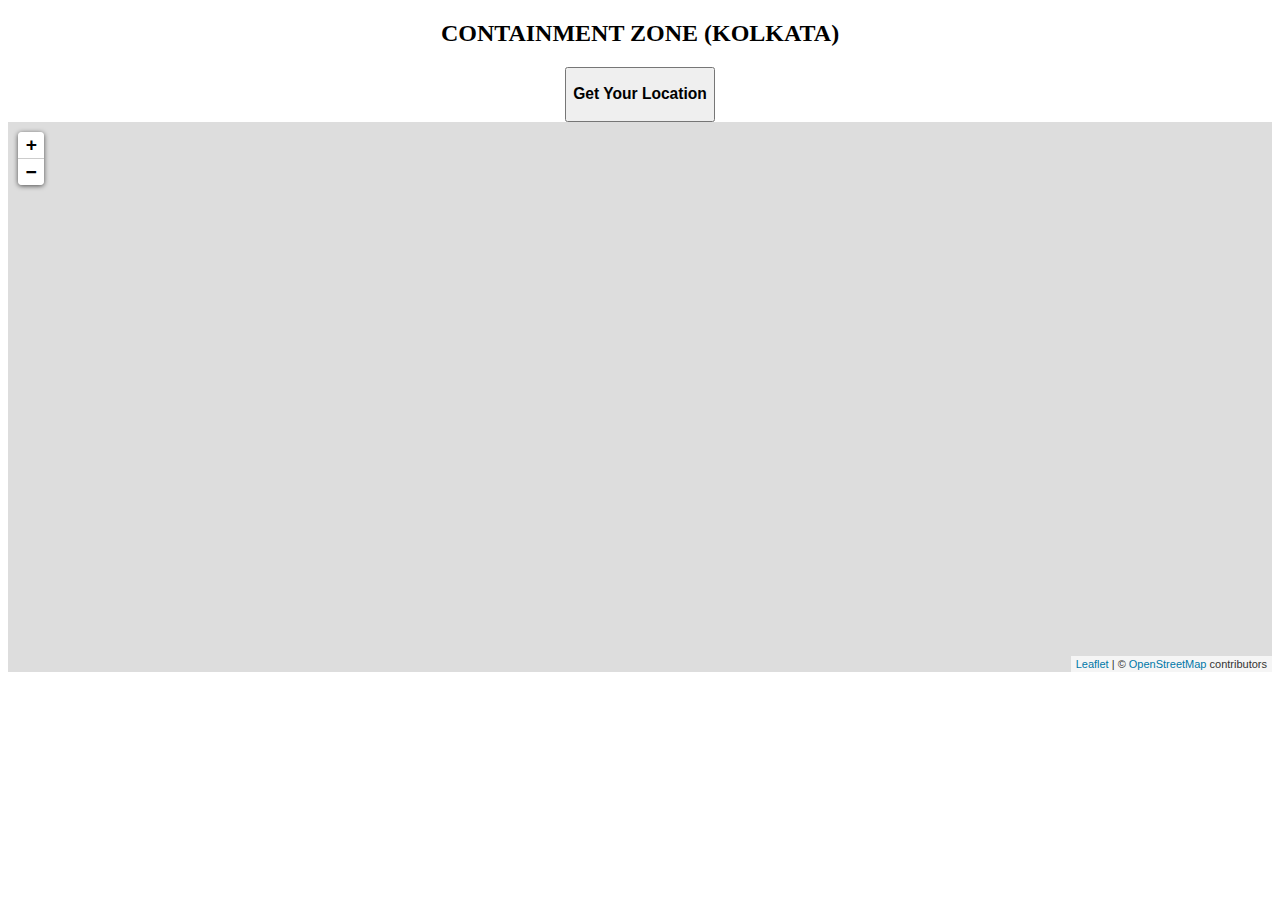
==== kolzone.html @ a536da19 "kolzone" ====
<!doctype html>
<html>
<head>
<meta charset="utf-8">
<meta name="viewport" content="width=device-width, initial-scale=1" />
<link rel="stylesheet" href="leaflet/leaflet.css"/>
<script src="leaflet/leaflet.js"></script>
<script src="districts_729.js"></script>
<script src="states.js"></script>
<script src="tabletop.js"></script>

<script src="https://unpkg.com/@turf/turf@3.5.2/turf.min.js"></script>
<title>India Corona Live Update District</title>
<style>
    #map{ height: 550px; }
	/*Legend specific*/
.legend {
  padding: 6px 8px;
  font: 14px Arial, Helvetica, sans-serif;
  background: white;
  background: rgba(255, 255, 255, 0.8);
  /*box-shadow: 0 0 15px rgba(0, 0, 0, 0.2);*/
  /*border-radius: 5px;*/
  line-height: 24px;
  color: #555;
}
.legend h4 {
  text-align: center;
  font-size: 16px;
  margin: 2px 12px 8px;
  color: #777;
}

.legend span {
  position: relative;
  bottom: 3px;
}

.legend i {
  width: 18px;
  height: 18px;
  float: left;
  margin: 0 8px 0 0;
  opacity: 0.7;
}

.legend i.icon {
  background-size: 18px;
  background-color: rgba(255, 255, 255, 1);
}
  </style>
</head>

<body>

<h2 align="center">CONTAINMENT ZONE (KOLKATA) </h2>
<div align="center">
	<button id="button1" onclick="loc1()"><h3>Get Your Location</h3></button>
	</div>
<!-- <p id="date" align="center"></p> -->
<div id="map"></div>
<div id="demo"> </div>
<div id="demo1"> </div>
<div id="demo2"> </div>
<div id="demo3"> </div>
<div id="demo4"> </div>
<div id="demo5"> </div>

<script>


arr1=[]
arr2=[]
arr3=[]
arr4=[]
arr5=[]
Tabletop.init( { key: "1TSVqnGUPTpbLq18kQj2_bDN3tUDpsQkiCDfhpfm4eEo", callback: getdata, simpleSheet: false } );

function getdata(d, tabletop) {
		var data, metadata = [];
		data = tabletop.sheets("Sheet1").elements;
		//metadata = tabletop.sheets("readme").elements;


		
		
		for ( var i = 0; i < data.length; i++ ){
			arr1.push(data[i]["Name1"])
			arr2.push(data[i]["Latitude"])
			arr3.push(data[i]["Longitude"])
			//arr4.push(data[i]["Deaths"])
			//arr5.push(data[i]["Active"])
		}
		document.getElementById("demo").innerHTML = arr1
		document.getElementById("demo1").innerHTML = arr2
		document.getElementById("demo2").innerHTML = arr3
		//document.getElementById("demo3").innerHTML = arr4
		//document.getElementById("demo4").innerHTML = arr5

	document.getElementById("demo").style.visibility = "hidden";
	document.getElementById("demo1").style.visibility = "hidden";
	document.getElementById("demo2").style.visibility = "hidden";
	//document.getElementById("demo3").style.visibility = "hidden";
	//document.getElementById("demo4").style.visibility = "hidden";


	}
	





  var map = L.map('map').setView([22.536211,88.370476 ], 12);

L.tileLayer('https://{s}.tile.openstreetmap.org/{z}/{x}/{y}.png', {
    attribution: '&copy; <a href="https://www.openstreetmap.org/copyright">OpenStreetMap</a> contributors'
}).addTo(map);

// function getColor(d) {
//     return d >= 0 && d <5 ? '#DC143C' :
//            d > 5 && d < 10  ? '#800026' :
//            d > 10 && d<15 ? '#8b0023' :
// 		   d > 15 ? '#000000' :
           
//                       '#000000';
// }

function loc1()
  {

//   var arr1 = hos1.getLayers().map(l => l.feature.geometry.coordinates)

  navigator.geolocation.getCurrentPosition(function(location) {
  var latlng = new L.LatLng(location.coords.latitude, location.coords.longitude);

  var zoom = 16;
// console.log(latlng.lng)

//   var closestlayer = L.GeometryUtil.closestLayer(map,hos1.getLayers(), latlng);
//   // console.log(closestMarker)
//   console.log(closestlayer.distance)
  
  var marker = L.marker(latlng).addTo(map);

  //var mark1 = L.marker(closestlayer,{icon:greenIcon1}).addTo(map);

  //closestlayer.setIcon(greenIcon1);

//   var marker1 = L.marker(closestlayer.latlng,{icon:greenIcon1}).addTo(map);

//   marker1.bindPopup(closestlayer.layer.feature.properties.label).openPopup();
  

  map.setView(latlng, zoom);

//   button.disabled = true

//   L.Routing.control({
//   waypoints: [
//     L.latLng(latlng),
//     L.latLng(closestlayer.latlng)
//   ]
// }).addTo(map);




});
  }


setTimeout(function(){
	var arr7=document.getElementById("demo").innerHTML;
	var arr8=document.getElementById("demo1").innerHTML;
	var arr9=document.getElementById("demo2").innerHTML;




	

	



	//var arr10=document.getElementById("demo3").innerHTML;
	//var arr11=document.getElementById("demo4").innerHTML;
	arr7=arr7.split(",");
// 	console.log(arr7)
	arr8=arr8.split(",");
	arr9=arr9.split(",");

	console.log(arr8[11])

for (var i=0;i<arr8.length;i++)
{
	var marker = L.marker([arr8[i],arr9[i]])



// 	var point = turf.point([parseFloat(arr8[i]),parseFloat(arr9[i])]);
// var buffered = turf.buffer(point, 20, {units: 'kilometers'});

// L.geoJson(buffered).addTo(map);

	marker.bindPopup(arr7[i])

	var pt = {
  "type": "Feature",
  "properties": {},
  "geometry": {
    "type": "Point",
    "coordinates": [parseFloat(arr9[i]),parseFloat(arr8[i])]
  }
};
var unit = 'meters';

var buffered = turf.buffer(pt, 130, unit);
//var result = turf.featurecollection([buffered, pt]);

var bufferLayer500 =L.geoJson(buffered).addTo(map); 
bufferLayer500.setStyle({color: "red"}); 
bufferLayer500.bindPopup(arr7[i])


}




// var point = turf.point([22.536211,88.370476]);
// var buffered = turf.buffer(point, 2000, {units: 'kilometers'});

// resultFeatures = buffered.features.concat(geojson);
//     return  {
//         "type": "FeatureCollection",
//         "features": resultFeatures
//     };
// var buf = L.geoJson(resultFeatures).addTo(map);







// var point = turf.point([22.536211,88.370476]);
// var buffered = turf.buffer(point, 500, {units: 'miles'});
// 	arr10=arr10.split(",");
// 	arr11=arr11.split(",");

// 	function style(feature) {

// 		var color = "#feebe2";



// 		for (var i in arr7)
// 		{
// 		if(arr7[i] == feature.properties.dtname)
// 			{

// 				if (arr8[i] > 20) color = "#000000";
// 				else if (arr8[i] > 10 && arr8[i] <= 20 ) color = "#8b0023";
// 				else if (arr8[i] > 5 && arr8[i] <= 10) color = "#800026";
// 				else if (arr8[i] >= 1 && arr8[i] <= 5) color = "#DC143C";
// 				else {color = "#feebe2";}

// 				return {
//           fillColor: color,
//           weight: 1,
//           opacity: 0.4,
//           color: 'black',
//           dashArray: '1',
// 		  fillOpacity: 0.7,
		  
// 		};
// 	}
// }
// }



// function style1(feature)
// {
// 	return{
		
// 		weight: 1,
//           opacity: 0.9,
//           color: "#000",
//           fill: false
// 	};
// }








// 	L.geoJson(geodist, {
// 		style: style,
//     onEachFeature: function (feature, layer) {
		
// 		for (var i in arr7)
// 		{
			
// 			if(arr7[i] == feature.properties.dtname)
// 			{
//        layer.bindPopup("<p>State: "+ feature.properties.stname +" <br> District :" + feature.properties.dtname +" <br> Confirmed :" + arr8[i] + "<br> Discharged " + arr9[i] + "<br> Death: " + arr10[i] + "<br> Active: " + arr11[i] + "<br></p>")}}}
// }).addTo(map);
// L.geoJson(geoStates,{
// 		style: style1}).addTo(map)
	  }, 3000);





// 	  var legend = L.control({ position: "bottomleft" });

// legend.onAdd = function(map) {
//   var div = L.DomUtil.create("div", "legend");
//   div.innerHTML += "<h4>As per Infected Indian</h4>";
//   div.innerHTML += '<i style="background:#000000"></i><span>20+</span><br>';
//   div.innerHTML += '<i style="background: #800026"></i><span>5-20</span><br>';
//   div.innerHTML += '<i style="background: #DC143C"></i><span>0-5</span><br>';
//   div.innerHTML += '<i style="background: #0000FF"></i><span>No patient</span><br>';
//   //div.innerHTML += '<i style="background: #FF4500"></i><span>Residential</span><br>';
//   //div.innerHTML += '<i style="background: #FFFFFF"></i><span>Ice</span><br>';
//   //div.innerHTML += '<i class="icon" style="background-image: url(https://d30y9cdsu7xlg0.cloudfront.net/png/194515-200.png);background-repeat: no-repeat;"></i><span>Grænse</span><br>';
  
  

//   return div;
// };

// legend.addTo(map);









	


	

	

	 

  </script>
</body>
</html>
---- leaflet/leaflet.css ----
/* required styles */

.leaflet-pane,
.leaflet-tile,
.leaflet-marker-icon,
.leaflet-marker-shadow,
.leaflet-tile-container,
.leaflet-pane > svg,
.leaflet-pane > canvas,
.leaflet-zoom-box,
.leaflet-image-layer,
.leaflet-layer {
	position: absolute;
	left: 0;
	top: 0;
	}
.leaflet-container {
	overflow: hidden;
	}
.leaflet-tile,
.leaflet-marker-icon,
.leaflet-marker-shadow {
	-webkit-user-select: none;
	   -moz-user-select: none;
	        user-select: none;
	  -webkit-user-drag: none;
	}
/* Prevents IE11 from highlighting tiles in blue */
.leaflet-tile::selection {
	background: transparent;
}
/* Safari renders non-retina tile on retina better with this, but Chrome is worse */
.leaflet-safari .leaflet-tile {
	image-rendering: -webkit-optimize-contrast;
	}
/* hack that prevents hw layers "stretching" when loading new tiles */
.leaflet-safari .leaflet-tile-container {
	width: 1600px;
	height: 1600px;
	-webkit-transform-origin: 0 0;
	}
.leaflet-marker-icon,
.leaflet-marker-shadow {
	display: block;
	}
/* .leaflet-container svg: reset svg max-width decleration shipped in Joomla! (joomla.org) 3.x */
/* .leaflet-container img: map is broken in FF if you have max-width: 100% on tiles */
.leaflet-container .leaflet-overlay-pane svg,
.leaflet-container .leaflet-marker-pane img,
.leaflet-container .leaflet-shadow-pane img,
.leaflet-container .leaflet-tile-pane img,
.leaflet-container img.leaflet-image-layer,
.leaflet-container .leaflet-tile {
	max-width: none !important;
	max-height: none !important;
	}

.leaflet-container.leaflet-touch-zoom {
	-ms-touch-action: pan-x pan-y;
	touch-action: pan-x pan-y;
	}
.leaflet-container.leaflet-touch-drag {
	-ms-touch-action: pinch-zoom;
	/* Fallback for FF which doesn't support pinch-zoom */
	touch-action: none;
	touch-action: pinch-zoom;
}
.leaflet-container.leaflet-touch-drag.leaflet-touch-zoom {
	-ms-touch-action: none;
	touch-action: none;
}
.leaflet-container {
	-webkit-tap-highlight-color: transparent;
}
.leaflet-container a {
	-webkit-tap-highlight-color: rgba(51, 181, 229, 0.4);
}
.leaflet-tile {
	filter: inherit;
	visibility: hidden;
	}
.leaflet-tile-loaded {
	visibility: inherit;
	}
.leaflet-zoom-box {
	width: 0;
	height: 0;
	-moz-box-sizing: border-box;
	     box-sizing: border-box;
	z-index: 800;
	}
/* workaround for https://bugzilla.mozilla.org/show_bug.cgi?id=888319 */
.leaflet-overlay-pane svg {
	-moz-user-select: none;
	}

.leaflet-pane         { z-index: 400; }

.leaflet-tile-pane    { z-index: 200; }
.leaflet-overlay-pane { z-index: 400; }
.leaflet-shadow-pane  { z-index: 500; }
.leaflet-marker-pane  { z-index: 600; }
.leaflet-tooltip-pane   { z-index: 650; }
.leaflet-popup-pane   { z-index: 700; }

.leaflet-map-pane canvas { z-index: 100; }
.leaflet-map-pane svg    { z-index: 200; }

.leaflet-vml-shape {
	width: 1px;
	height: 1px;
	}
.lvml {
	behavior: url(#default#VML);
	display: inline-block;
	position: absolute;
	}


/* control positioning */

.leaflet-control {
	position: relative;
	z-index: 800;
	pointer-events: visiblePainted; /* IE 9-10 doesn't have auto */
	pointer-events: auto;
	}
.leaflet-top,
.leaflet-bottom {
	position: absolute;
	z-index: 1000;
	pointer-events: none;
	}
.leaflet-top {
	top: 0;
	}
.leaflet-right {
	right: 0;
	}
.leaflet-bottom {
	bottom: 0;
	}
.leaflet-left {
	left: 0;
	}
.leaflet-control {
	float: left;
	clear: both;
	}
.leaflet-right .leaflet-control {
	float: right;
	}
.leaflet-top .leaflet-control {
	margin-top: 10px;
	}
.leaflet-bottom .leaflet-control {
	margin-bottom: 10px;
	}
.leaflet-left .leaflet-control {
	margin-left: 10px;
	}
.leaflet-right .leaflet-control {
	margin-right: 10px;
	}


/* zoom and fade animations */

.leaflet-fade-anim .leaflet-tile {
	will-change: opacity;
	}
.leaflet-fade-anim .leaflet-popup {
	opacity: 0;
	-webkit-transition: opacity 0.2s linear;
	   -moz-transition: opacity 0.2s linear;
	        transition: opacity 0.2s linear;
	}
.leaflet-fade-anim .leaflet-map-pane .leaflet-popup {
	opacity: 1;
	}
.leaflet-zoom-animated {
	-webkit-transform-origin: 0 0;
	    -ms-transform-origin: 0 0;
	        transform-origin: 0 0;
	}
.leaflet-zoom-anim .leaflet-zoom-animated {
	will-change: transform;
	}
.leaflet-zoom-anim .leaflet-zoom-animated {
	-webkit-transition: -webkit-transform 0.25s cubic-bezier(0,0,0.25,1);
	   -moz-transition:    -moz-transform 0.25s cubic-bezier(0,0,0.25,1);
	        transition:         transform 0.25s cubic-bezier(0,0,0.25,1);
	}
.leaflet-zoom-anim .leaflet-tile,
.leaflet-pan-anim .leaflet-tile {
	-webkit-transition: none;
	   -moz-transition: none;
	        transition: none;
	}

.leaflet-zoom-anim .leaflet-zoom-hide {
	visibility: hidden;
	}


/* cursors */

.leaflet-interactive {
	cursor: pointer;
	}
.leaflet-grab {
	cursor: -webkit-grab;
	cursor:    -moz-grab;
	cursor:         grab;
	}
.leaflet-crosshair,
.leaflet-crosshair .leaflet-interactive {
	cursor: crosshair;
	}
.leaflet-popup-pane,
.leaflet-control {
	cursor: auto;
	}
.leaflet-dragging .leaflet-grab,
.leaflet-dragging .leaflet-grab .leaflet-interactive,
.leaflet-dragging .leaflet-marker-draggable {
	cursor: move;
	cursor: -webkit-grabbing;
	cursor:    -moz-grabbing;
	cursor:         grabbing;
	}

/* marker & overlays interactivity */
.leaflet-marker-icon,
.leaflet-marker-shadow,
.leaflet-image-layer,
.leaflet-pane > svg path,
.leaflet-tile-container {
	pointer-events: none;
	}

.leaflet-marker-icon.leaflet-interactive,
.leaflet-image-layer.leaflet-interactive,
.leaflet-pane > svg path.leaflet-interactive,
svg.leaflet-image-layer.leaflet-interactive path {
	pointer-events: visiblePainted; /* IE 9-10 doesn't have auto */
	pointer-events: auto;
	}

/* visual tweaks */

.leaflet-container {
	background: #ddd;
	outline: 0;
	}
.leaflet-container a {
	color: #0078A8;
	}
.leaflet-container a.leaflet-active {
	outline: 2px solid orange;
	}
.leaflet-zoom-box {
	border: 2px dotted #38f;
	background: rgba(255,255,255,0.5);
	}


/* general typography */
.leaflet-container {
	font: 12px/1.5 "Helvetica Neue", Arial, Helvetica, sans-serif;
	}


/* general toolbar styles */

.leaflet-bar {
	box-shadow: 0 1px 5px rgba(0,0,0,0.65);
	border-radius: 4px;
	}
.leaflet-bar a,
.leaflet-bar a:hover {
	background-color: #fff;
	border-bottom: 1px solid #ccc;
	width: 26px;
	height: 26px;
	line-height: 26px;
	display: block;
	text-align: center;
	text-decoration: none;
	color: black;
	}
.leaflet-bar a,
.leaflet-control-layers-toggle {
	background-position: 50% 50%;
	background-repeat: no-repeat;
	display: block;
	}
.leaflet-bar a:hover {
	background-color: #f4f4f4;
	}
.leaflet-bar a:first-child {
	border-top-left-radius: 4px;
	border-top-right-radius: 4px;
	}
.leaflet-bar a:last-child {
	border-bottom-left-radius: 4px;
	border-bottom-right-radius: 4px;
	border-bottom: none;
	}
.leaflet-bar a.leaflet-disabled {
	cursor: default;
	background-color: #f4f4f4;
	color: #bbb;
	}

.leaflet-touch .leaflet-bar a {
	width: 30px;
	height: 30px;
	line-height: 30px;
	}
.leaflet-touch .leaflet-bar a:first-child {
	border-top-left-radius: 2px;
	border-top-right-radius: 2px;
	}
.leaflet-touch .leaflet-bar a:last-child {
	border-bottom-left-radius: 2px;
	border-bottom-right-radius: 2px;
	}

/* zoom control */

.leaflet-control-zoom-in,
.leaflet-control-zoom-out {
	font: bold 18px 'Lucida Console', Monaco, monospace;
	text-indent: 1px;
	}

.leaflet-touch .leaflet-control-zoom-in, .leaflet-touch .leaflet-control-zoom-out  {
	font-size: 22px;
	}


/* layers control */

.leaflet-control-layers {
	box-shadow: 0 1px 5px rgba(0,0,0,0.4);
	background: #fff;
	border-radius: 5px;
	}
.leaflet-control-layers-toggle {
	background-image: url(images/layers.png);
	width: 36px;
	height: 36px;
	}
.leaflet-retina .leaflet-control-layers-toggle {
	background-image: url(images/layers-2x.png);
	background-size: 26px 26px;
	}
.leaflet-touch .leaflet-control-layers-toggle {
	width: 44px;
	height: 44px;
	}
.leaflet-control-layers .leaflet-control-layers-list,
.leaflet-control-layers-expanded .leaflet-control-layers-toggle {
	display: none;
	}
.leaflet-control-layers-expanded .leaflet-control-layers-list {
	display: block;
	position: relative;
	}
.leaflet-control-layers-expanded {
	padding: 6px 10px 6px 6px;
	color: #333;
	background: #fff;
	}
.leaflet-control-layers-scrollbar {
	overflow-y: scroll;
	overflow-x: hidden;
	padding-right: 5px;
	}
.leaflet-control-layers-selector {
	margin-top: 2px;
	position: relative;
	top: 1px;
	}
.leaflet-control-layers label {
	display: block;
	}
.leaflet-control-layers-separator {
	height: 0;
	border-top: 1px solid #ddd;
	margin: 5px -10px 5px -6px;
	}

/* Default icon URLs */
.leaflet-default-icon-path {
	background-image: url(images/marker-icon.png);
	}


/* attribution and scale controls */

.leaflet-container .leaflet-control-attribution {
	background: #fff;
	background: rgba(255, 255, 255, 0.7);
	margin: 0;
	}
.leaflet-control-attribution,
.leaflet-control-scale-line {
	padding: 0 5px;
	color: #333;
	}
.leaflet-control-attribution a {
	text-decoration: none;
	}
.leaflet-control-attribution a:hover {
	text-decoration: underline;
	}
.leaflet-container .leaflet-control-attribution,
.leaflet-container .leaflet-control-scale {
	font-size: 11px;
	}
.leaflet-left .leaflet-control-scale {
	margin-left: 5px;
	}
.leaflet-bottom .leaflet-control-scale {
	margin-bottom: 5px;
	}
.leaflet-control-scale-line {
	border: 2px solid #777;
	border-top: none;
	line-height: 1.1;
	padding: 2px 5px 1px;
	font-size: 11px;
	white-space: nowrap;
	overflow: hidden;
	-moz-box-sizing: border-box;
	     box-sizing: border-box;

	background: #fff;
	background: rgba(255, 255, 255, 0.5);
	}
.leaflet-control-scale-line:not(:first-child) {
	border-top: 2px solid #777;
	border-bottom: none;
	margin-top: -2px;
	}
.leaflet-control-scale-line:not(:first-child):not(:last-child) {
	border-bottom: 2px solid #777;
	}

.leaflet-touch .leaflet-control-attribution,
.leaflet-touch .leaflet-control-layers,
.leaflet-touch .leaflet-bar {
	box-shadow: none;
	}
.leaflet-touch .leaflet-control-layers,
.leaflet-touch .leaflet-bar {
	border: 2px solid rgba(0,0,0,0.2);
	background-clip: padding-box;
	}


/* popup */

.leaflet-popup {
	position: absolute;
	text-align: center;
	margin-bottom: 20px;
	}
.leaflet-popup-content-wrapper {
	padding: 1px;
	text-align: left;
	border-radius: 12px;
	}
.leaflet-popup-content {
	margin: 13px 19px;
	line-height: 1.4;
	}
.leaflet-popup-content p {
	margin: 18px 0;
	}
.leaflet-popup-tip-container {
	width: 40px;
	height: 20px;
	position: absolute;
	left: 50%;
	margin-left: -20px;
	overflow: hidden;
	pointer-events: none;
	}
.leaflet-popup-tip {
	width: 17px;
	height: 17px;
	padding: 1px;

	margin: -10px auto 0;

	-webkit-transform: rotate(45deg);
	   -moz-transform: rotate(45deg);
	    -ms-transform: rotate(45deg);
	        transform: rotate(45deg);
	}
.leaflet-popup-content-wrapper,
.leaflet-popup-tip {
	background: white;
	color: #333;
	box-shadow: 0 3px 14px rgba(0,0,0,0.4);
	}
.leaflet-container a.leaflet-popup-close-button {
	position: absolute;
	top: 0;
	right: 0;
	padding: 4px 4px 0 0;
	border: none;
	text-align: center;
	width: 18px;
	height: 14px;
	font: 16px/14px Tahoma, Verdana, sans-serif;
	color: #c3c3c3;
	text-decoration: none;
	font-weight: bold;
	background: transparent;
	}
.leaflet-container a.leaflet-popup-close-button:hover {
	color: #999;
	}
.leaflet-popup-scrolled {
	overflow: auto;
	border-bottom: 1px solid #ddd;
	border-top: 1px solid #ddd;
	}

.leaflet-oldie .leaflet-popup-content-wrapper {
	zoom: 1;
	}
.leaflet-oldie .leaflet-popup-tip {
	width: 24px;
	margin: 0 auto;

	-ms-filter: "progid:DXImageTransform.Microsoft.Matrix(M11=0.70710678, M12=0.70710678, M21=-0.70710678, M22=0.70710678)";
	filter: progid:DXImageTransform.Microsoft.Matrix(M11=0.70710678, M12=0.70710678, M21=-0.70710678, M22=0.70710678);
	}
.leaflet-oldie .leaflet-popup-tip-container {
	margin-top: -1px;
	}

.leaflet-oldie .leaflet-control-zoom,
.leaflet-oldie .leaflet-control-layers,
.leaflet-oldie .leaflet-popup-content-wrapper,
.leaflet-oldie .leaflet-popup-tip {
	border: 1px solid #999;
	}


/* div icon */

.leaflet-div-icon {
	background: #fff;
	border: 1px solid #666;
	}


/* Tooltip */
/* Base styles for the element that has a tooltip */
.leaflet-tooltip {
	position: absolute;
	padding: 6px;
	background-color: #fff;
	border: 1px solid #fff;
	border-radius: 3px;
	color: #222;
	white-space: nowrap;
	-webkit-user-select: none;
	-moz-user-select: none;
	-ms-user-select: none;
	user-select: none;
	pointer-events: none;
	box-shadow: 0 1px 3px rgba(0,0,0,0.4);
	}
.leaflet-tooltip.leaflet-clickable {
	cursor: pointer;
	pointer-events: auto;
	}
.leaflet-tooltip-top:before,
.leaflet-tooltip-bottom:before,
.leaflet-tooltip-left:before,
.leaflet-tooltip-right:before {
	position: absolute;
	pointer-events: none;
	border: 6px solid transparent;
	background: transparent;
	content: "";
	}

/* Directions */

.leaflet-tooltip-bottom {
	margin-top: 6px;
}
.leaflet-tooltip-top {
	margin-top: -6px;
}
.leaflet-tooltip-bottom:before,
.leaflet-tooltip-top:before {
	left: 50%;
	margin-left: -6px;
	}
.leaflet-tooltip-top:before {
	bottom: 0;
	margin-bottom: -12px;
	border-top-color: #fff;
	}
.leaflet-tooltip-bottom:before {
	top: 0;
	margin-top: -12px;
	margin-left: -6px;
	border-bottom-color: #fff;
	}
.leaflet-tooltip-left {
	margin-left: -6px;
}
.leaflet-tooltip-right {
	margin-left: 6px;
}
.leaflet-tooltip-left:before,
.leaflet-tooltip-right:before {
	top: 50%;
	margin-top: -6px;
	}
.leaflet-tooltip-left:before {
	right: 0;
	margin-right: -12px;
	border-left-color: #fff;
	}
.leaflet-tooltip-right:before {
	left: 0;
	margin-left: -12px;
	border-right-color: #fff;
	}
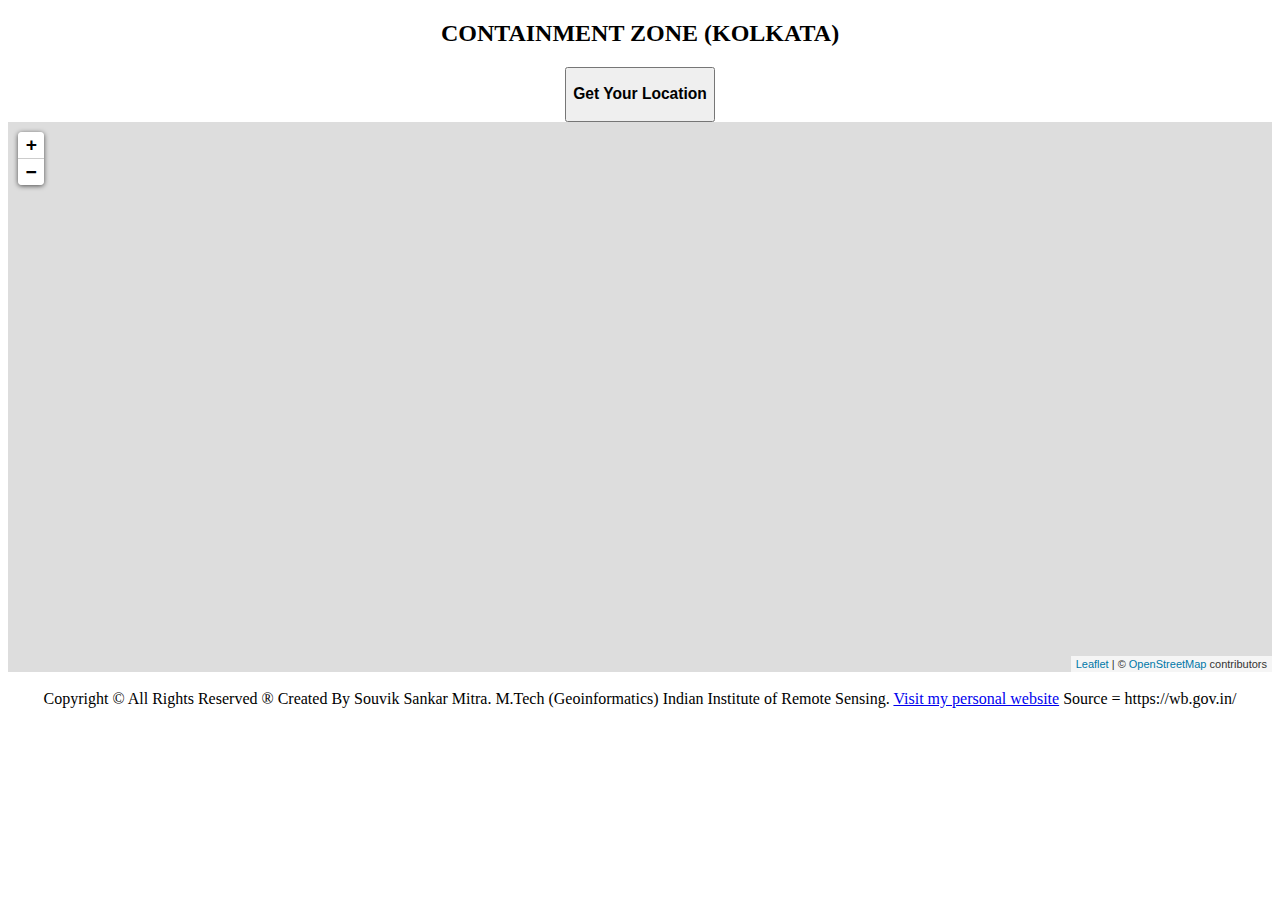
==== commit df2aa21d: "mn1" ====
--- a/kolzone.html
+++ b/kolzone.html
@@ -52,13 +52,22 @@
 </head>
 
 <body>
-
-<h2 align="center">CONTAINMENT ZONE (KOLKATA) </h2>
-<div align="center">
+  <div align="center">
+<h2>CONTAINMENT ZONE (KOLKATA) </h2>
+
 	<button id="button1" onclick="loc1()"><h3>Get Your Location</h3></button>
-	</div>
+	</div> 
 <!-- <p id="date" align="center"></p> -->
 <div id="map"></div>
+
+<br>
+<div align="center">
+ 
+            Copyright &copy; All Rights Reserved &reg; Created By Souvik Sankar Mitra. M.Tech (Geoinformatics) Indian Institute of Remote Sensing. <a href="https://souvikcv.000webhostapp.com/">Visit my personal website</a>
+            
+            Source = https://wb.gov.in/
+
+</div>
 <div id="demo"> </div>
 <div id="demo1"> </div>
 <div id="demo2"> </div>
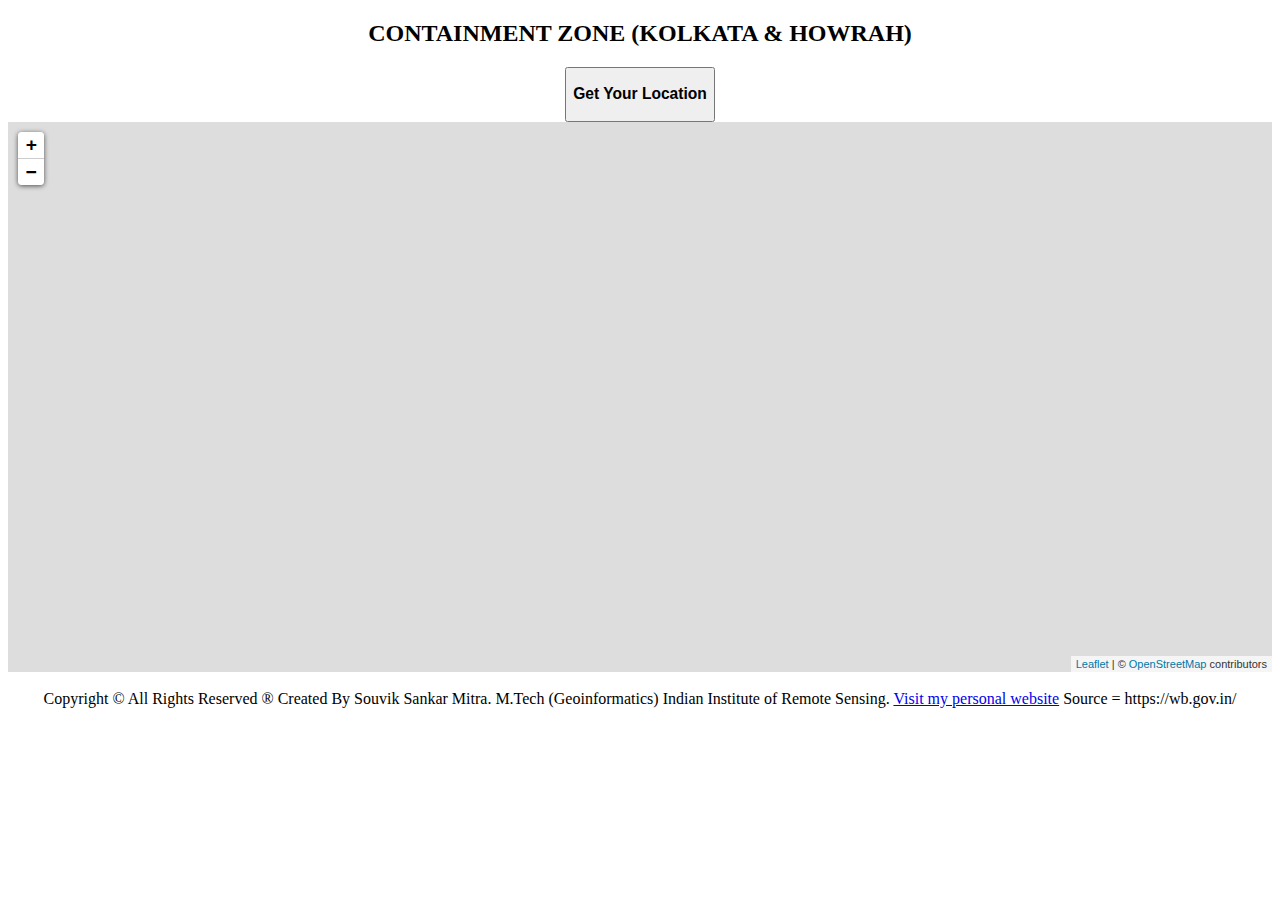
==== commit 1897a2b7: "mn2" ====
--- a/kolzone.html
+++ b/kolzone.html
@@ -53,7 +53,7 @@
 
 <body>
   <div align="center">
-<h2>CONTAINMENT ZONE (KOLKATA) </h2>
+<h2>CONTAINMENT ZONE (KOLKATA & HOWRAH) </h2>
 
 	<button id="button1" onclick="loc1()"><h3>Get Your Location</h3></button>
 	</div> 
